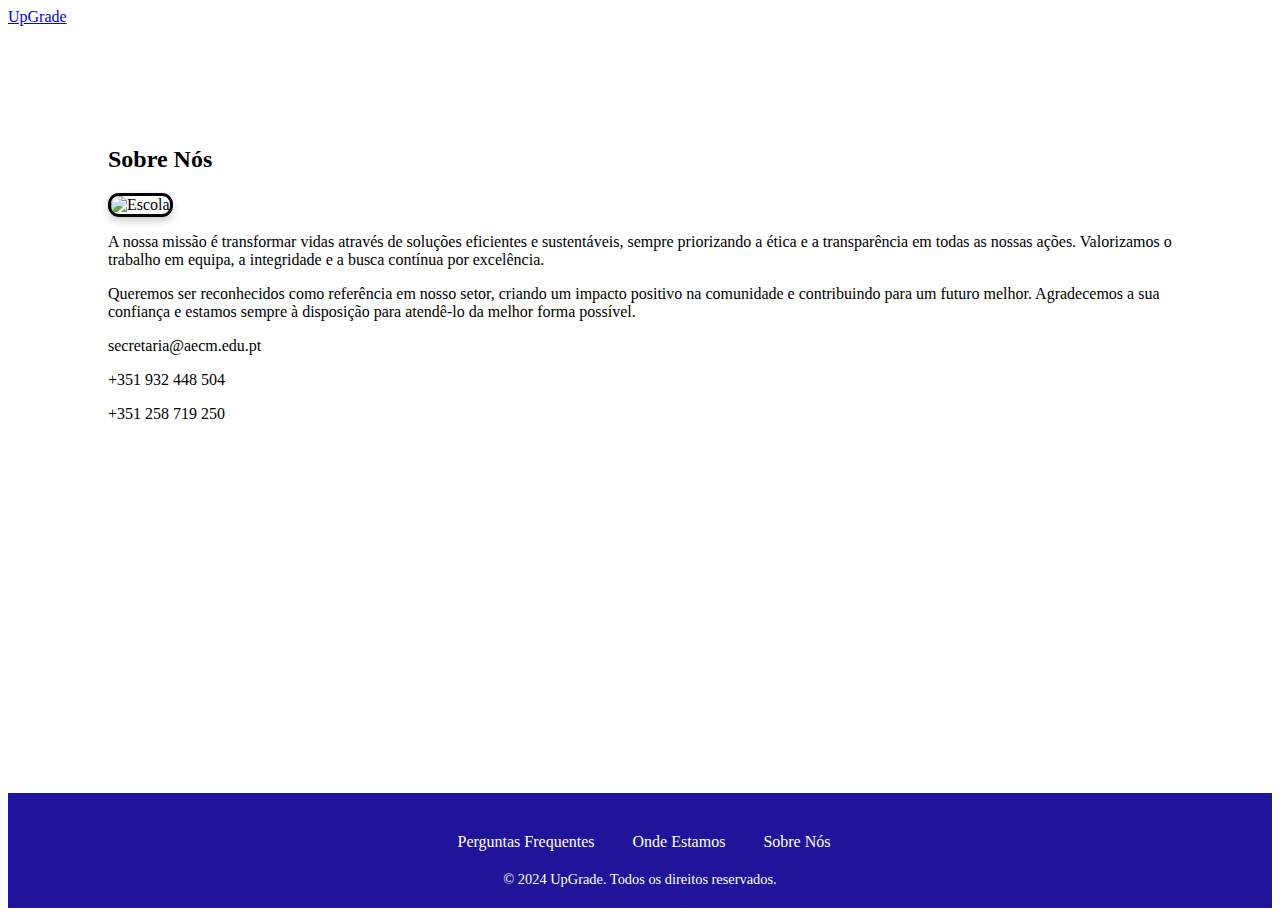
==== about.html @ 697c00a6 "Criação de repositório" ====
<!DOCTYPE html>
<html lang="pt-pt">
<head>
    <meta charset="UTF-8">
    <meta name="viewport" content="width=device-width, initial-scale=1.0">
    <link rel="stylesheet" href="https://cdnjs.cloudflare.com/ajax/libs/bootstrap-icons/1.5.0/font/bootstrap-icons.min.css">
    <link rel="stylesheet" href="https://cdnjs.cloudflare.com/ajax/libs/font-awesome/6.0.0-beta3/css/all.min.css">
    <link rel="apple-touch-icon" sizes="180x180" href="/Users/ricardoromano/Documents/assets/img/favicon_io-2/apple-touch-icon.png">
    <link rel="icon" type="image/png" sizes="32x32" href="/Users/ricardoromano/Documents/assets/img/favicon_io-2/favicon-32x32.png">
    <link rel="icon" type="image/png" sizes="16x16" href="/Users/ricardoromano/Documents/assets/img/favicon_io-2/favicon-16x16.png">
    <link rel="stylesheet" href="styles.css">
    <script src="script.js" defer></script>
    <title>UpGrade</title>
</head>
<body>
    <header>
        <a class="logo" href="./index.html">UpGrade</a>        
    </header>
            <section>
                <h2>Sobre Nós</h2>
                <img src="/Users/ricardoromano/Documents/Photos UpGrade/escola-img.jpeg" href="https://maps.app.goo.gl/TozJBmxt7qksmQ8S8?g_st=com.google.maps.preview.copy" alt="Escola" class="escola-img">
                <p><i class="bi bi-arrow-right"></i>A nossa missão é transformar vidas através de soluções eficientes e sustentáveis, sempre priorizando a ética e a transparência em todas as nossas ações. Valorizamos o trabalho em equipa, a integridade e a busca contínua por excelência.</p>
                <p><i class="bi bi-arrow-right"></i>Queremos ser reconhecidos como referência em nosso setor, criando um impacto positivo na comunidade e contribuindo para um futuro melhor. Agradecemos a sua confiança e estamos sempre à disposição para atendê-lo da melhor forma possível.</p>
                <p><i class="bi bi-envelope-fill"></i>     secretaria@aecm.edu.pt</p>
                <p><i class="bi bi-phone-fill"></i>     +351 932 448 504</p>
                <p><i class="bi bi-telephone-fill"></i>     +351 258 719 250</p>
            </section>
        <main class="website-content"></main>
<footer>
        <div class="footer-content">
            <ul>
                <li><a href="./faqs.html"><i class="bi bi-question-lg"></i>Perguntas Frequentes</a></li>
                <li><a href="./place.html"><i class="bi bi-geo-alt-fill"></i>Onde Estamos</a></li>
                <li><a href="./about.html"><i class="bi bi-person-fill"></i>Sobre Nós</a></li>
            </ul>
<p>&copy; 2024 UpGrade. Todos os direitos reservados.</p>
            <div class="social-icons">
                <a href="https://www.instagram.com/upgradegym1/" target="_blank"><i class="bi bi-instagram"></i></a>
                <a href="https://www.facebook.com/" target="_blank"><i class="bi bi-facebook"></i></a>
                <a href="https://www.reddit.com/?rdt=51637" target="_blank"><i class="bi bi-reddit"></i></a>
                <a href="https://www.youtube.com" target="_blank"><i class="bi bi-youtube"></i></a>
            </div>
        </div>
    </footer>
</body>
</html>
<style>

.escola-img  {
    width: 35%;
    border: 3px solid #010101;
    border-radius: 11px;
    box-shadow: 0 4px 8px rgba(0, 0, 0, 0.2);
    transition: transform 0.3s ease-in-out;
}

.escola-img:hover {
    transform: scale(1.05);
}

section {
       margin: 100px;
       padding-bottom: 10px;
       margin-bottom: -50px;
}
    
.website-content    {
    flex-grow: 1;
} 

    footer { /*rodape*/
    background-color: #20159a;
    color: white;
    text-align: center;
    padding: 20px 0;
    position: relative;
    bottom: 0;
    width: 100%;
}

.footer-content { /*conteudo do footer*/
    max-width: 1000px;
    margin: auto;
    position: relative;
}

footer ul { /* categorias do rodape*/
    list-style-type: none;
    padding: 0;
    margin: 20px 0;
    display: flex;
    justify-content: center;
}

footer ul li { /*estilos para itens do footer*/
    margin: 0 15px;
}

footer ul li a { /*estilo para links de navegação*/
    text-decoration: none;
    color: white;
    font-size: 1em;
    transition: color 0.3s;
    display: flex;
    align-items: center;
}

footer ul li a:hover { /*cor dos itens ao passar o rato*/
    color: #999999;
}

footer ul li a i {
    margin-right: 8px;
}

footer p {
    margin: 0;
    font-size: 0.9em;
}

body    {
    display: flex;
    flex-direction: column;
    min-height: 100vh;
    flex-grow: 1;
}

</style>
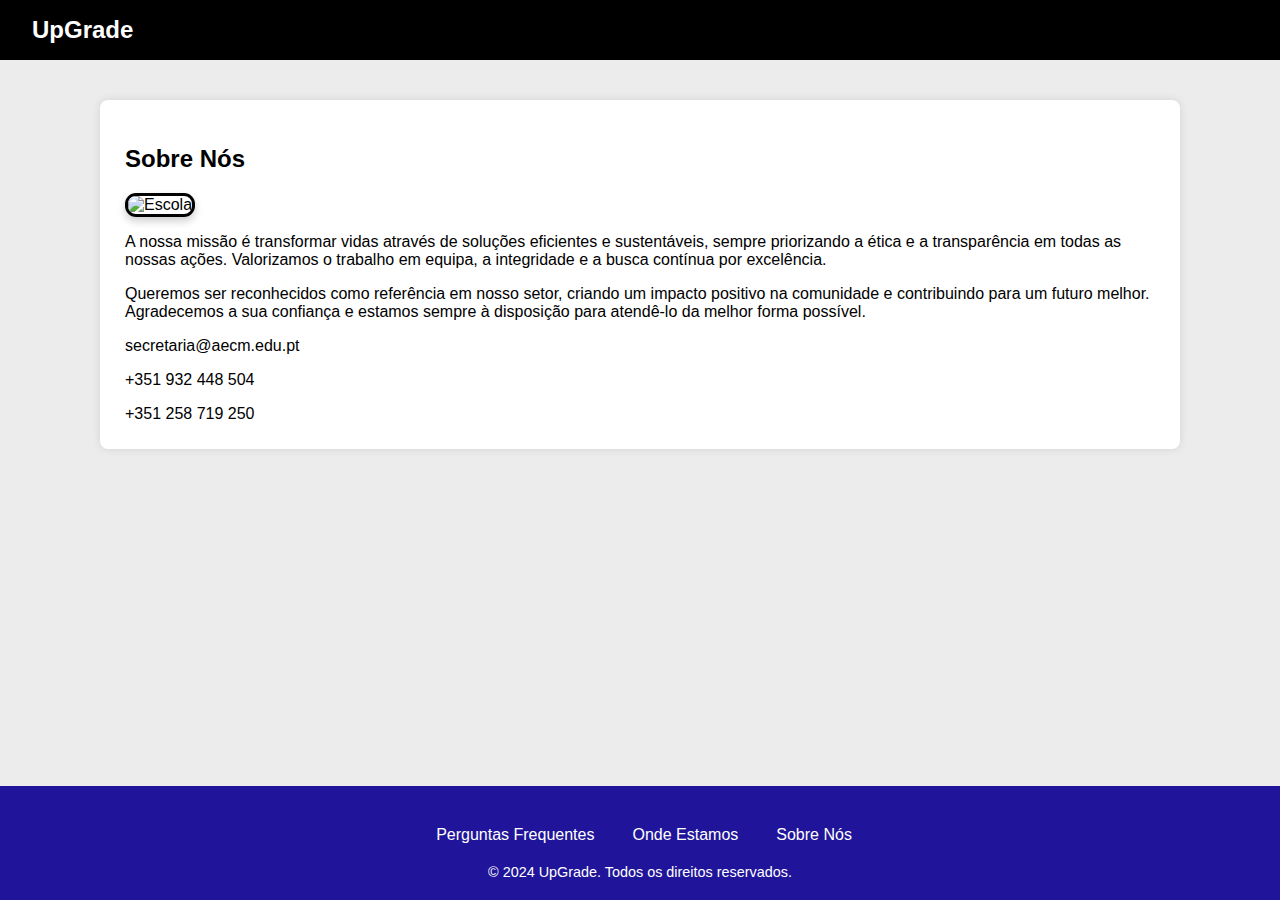
==== commit 1d4f0257: "random" ====
--- a/about.html
+++ b/about.html
@@ -5,11 +5,11 @@
     <meta name="viewport" content="width=device-width, initial-scale=1.0">
     <link rel="stylesheet" href="https://cdnjs.cloudflare.com/ajax/libs/bootstrap-icons/1.5.0/font/bootstrap-icons.min.css">
     <link rel="stylesheet" href="https://cdnjs.cloudflare.com/ajax/libs/font-awesome/6.0.0-beta3/css/all.min.css">
-    <link rel="apple-touch-icon" sizes="180x180" href="/Users/ricardoromano/Documents/assets/img/favicon_io-2/apple-touch-icon.png">
-    <link rel="icon" type="image/png" sizes="32x32" href="/Users/ricardoromano/Documents/assets/img/favicon_io-2/favicon-32x32.png">
-    <link rel="icon" type="image/png" sizes="16x16" href="/Users/ricardoromano/Documents/assets/img/favicon_io-2/favicon-16x16.png">
-    <link rel="stylesheet" href="styles.css">
-    <script src="script.js" defer></script>
+    <link rel="apple-touch-icon" sizes="180x180" href="./assets/img/favicon/apple-touch-icon.png">
+    <link rel="icon" type="image/png" sizes="32x32" href="./assets/img/favicon/favicon-32x32.png">
+    <link rel="icon" type="image/png" sizes="16x16" href="./assets/img/favicon/favicon-16x16.png">
+    <link rel="stylesheet" href="./assets/css/styles.css">
+    <script src="./assets/js/script.js" defer></script>
     <title>UpGrade</title>
 </head>
 <body>
@@ -18,7 +18,7 @@
     </header>
             <section>
                 <h2>Sobre Nós</h2>
-                <img src="/Users/ricardoromano/Documents/Photos UpGrade/escola-img.jpeg" href="https://maps.app.goo.gl/TozJBmxt7qksmQ8S8?g_st=com.google.maps.preview.copy" alt="Escola" class="escola-img">
+                <img src="assets/img/escola-img.jpeg" href="https://maps.app.goo.gl/TozJBmxt7qksmQ8S8?g_st=com.google.maps.preview.copy" alt="Escola" class="escola-img">
                 <p><i class="bi bi-arrow-right"></i>A nossa missão é transformar vidas através de soluções eficientes e sustentáveis, sempre priorizando a ética e a transparência em todas as nossas ações. Valorizamos o trabalho em equipa, a integridade e a busca contínua por excelência.</p>
                 <p><i class="bi bi-arrow-right"></i>Queremos ser reconhecidos como referência em nosso setor, criando um impacto positivo na comunidade e contribuindo para um futuro melhor. Agradecemos a sua confiança e estamos sempre à disposição para atendê-lo da melhor forma possível.</p>
                 <p><i class="bi bi-envelope-fill"></i>     secretaria@aecm.edu.pt</p>
@@ -38,7 +38,7 @@
                 <a href="https://www.instagram.com/upgradegym1/" target="_blank"><i class="bi bi-instagram"></i></a>
                 <a href="https://www.facebook.com/" target="_blank"><i class="bi bi-facebook"></i></a>
                 <a href="https://www.reddit.com/?rdt=51637" target="_blank"><i class="bi bi-reddit"></i></a>
-                <a href="https://www.youtube.com" target="_blank"><i class="bi bi-youtube"></i></a>
+                <a href="https://github.com/UpGradeFitness/upgradesite" target="_blank"><i class="bi bi-github"></i></a>
             </div>
         </div>
     </footer>
--- a/assets/css/styles.css
+++ b/assets/css/styles.css
@@ -0,0 +1,339 @@
+body { /* corpo do site*/
+    font-family: 'Gill Sans', 'Gill Sans MT', Calibri, 'Trebuchet MS', sans-serif;
+    margin: 0;
+    padding: 0;
+    background-color: #ececec;
+}
+
+header { /* cabeçalho*/
+    background-color: #000000;
+    display: flex;
+    justify-content: space-between;
+    padding: 1em 2em;
+    color: rgb(255, 255, 255);
+    font-family: 'Gill Sans', 'Gill Sans MT', Calibri, 'Trebuchet MS', sans-serif;
+    position: fixed;
+    width: 100%;
+    top: 0;
+    left: 0;
+    z-index: 1000;
+    box-sizing: border-box;
+}
+
+header .logo { /*"UpGrade"*/
+    font-size: 1.5em;
+    font-weight: bold;
+    cursor: pointer;
+    transition: color 0.3s;
+}
+
+.logo { /*decoração UpGrade*/
+    color: white;
+    text-decoration: none;
+}
+
+header .logo:hover { /*cor ao passar por cima do header logo*/
+    color: #999999;
+}
+
+header nav ul {
+    display: flex;
+    align-items: center;
+    justify-content: flex-start; 
+    flex-wrap: wrap;
+    padding-left: 0; 
+}
+
+header nav ul li {
+    list-style: none;
+    margin-right: 20px;
+}
+
+nav ul { /*conjunto de categorias da nav bar*/
+    list-style-type: none;
+    padding: 0;
+    margin: 0;
+    display: flex;
+}
+
+nav ul li { /* estilos para itens da navbar*/
+    margin: 0 15px;
+}
+
+nav ul li a { /* estilo para link de navegação*/
+    text-decoration: none;
+    color: white;
+    font-size: 1.2em;
+    transition: color 0.3s;
+}
+
+nav ul li a:hover { /*estilo para link de navegação "cor ao passar o rato"*/
+    color: #999999;
+}
+
+main { /*estilo para conteúdo principal*/
+    padding: 80px 20px 20px;
+}
+
+section { /*estilo para as sections*/
+    margin: 20px 0;
+    padding: 25px;
+    background-color: white;
+    border-radius: 8px;
+    box-shadow: 0 0 10px rgba(0, 0, 0, 0.1);
+    position: relative;
+}
+
+#home { /*quadrado principal com o btn*/
+    background: url('/Users/ricardoromano/Documents/home-img.jpeg') no-repeat center center/cover;
+    height: 77vh;
+    display: flex;
+    justify-content: center;
+    align-items: center;
+    color: white;
+    position: relative;
+    text-align: center;
+}
+
+.exercicios {
+    color: black;
+    text-decoration: none;
+}
+
+.exercicios:hover {
+    text-decoration: underline;
+}
+
+.overlays {
+    background-color: rgba(0, 0, 0, 0.5);
+    padding: 20px;
+    border-radius: 10px;
+}
+
+#suplements { 
+    width: 50%;
+}
+
+button { /*get started*/
+    display: block;
+    margin: 20px auto;
+    padding: 10px 20px;
+    font-size: 1em;
+    color: white;
+    background-color: #999999;
+    border: none;
+    border-radius: 5px;
+    cursor: pointer;
+    transition: background-color 0.3s;
+    transition: color 0.3s;
+    text-decoration: none;
+}
+
+a {
+    text-decoration: none;
+}
+
+button:hover { /*cor do botao ao passar o rato por cima*/
+    color: #000000;
+}
+
+/*footer*/
+
+footer { 
+    background-color: #20159a;
+    color: white;
+    text-align: center;
+    padding: 20px 0;
+    position: relative;
+    bottom: 0;
+    width: 100%;
+}
+
+.footer-content { /*conteudo do footer*/
+    max-width: 1000px;
+    margin: auto;
+    position: relative;
+}
+
+footer ul { /* categorias do rodape*/
+    list-style-type: none;
+    padding: 0;
+    margin: 20px 0;
+    display: flex;
+    justify-content: center;
+}
+
+footer ul li { /*estilos para itens do footer*/
+    margin: 0 15px;
+}
+
+footer ul li a { /*estilo para links de navegação*/
+    text-decoration: none;
+    color: white;
+    font-size: 1em;
+    transition: color 0.3s;
+    display: flex;
+    align-items: center;
+}
+
+footer ul li a:hover { /*cor dos itens ao passar o rato*/
+    color: #999999;
+}
+
+footer ul li a i {
+    margin-right: 8px;
+}
+
+footer p {
+    margin: 0;
+    font-size: 0.9em;
+}
+
+/*secção de nutrição*/
+
+#nutrition-section { 
+    min-height: 260px;
+}
+
+/* imagens pagina principal*/
+
+.exercicios-img {
+    border: 3px solid #010101;
+    border-radius: 11px;
+    box-shadow: 0 4px 8px rgba(0, 0, 0, 0.2);
+    transition: transform 0.3s ease-in-out;
+    width: 320px;
+    height: 250px;
+}
+
+.exercicios-img:hover {
+    transform: scale(1.05);
+}
+
+.suplementos-img {
+    border: 3px solid #010101;
+    border-radius: 11px;
+    box-shadow: 0 4px 8px rgba(0, 0, 0, 0.2);
+    transition: transform 0.3s ease-in-out;
+    width: 250px;
+    height: 250px;
+}
+
+.suplementos-img:hover {
+    transform: scale(1.05);
+}
+
+/*icones redes sociais*/
+
+.social-icons {
+    position: absolute;
+    bottom: 10px;
+    right: 10px;
+    display: flex;
+    gap: 10px;
+}
+
+.social-icons a {
+    color: white;
+    font-size: 1.5em;
+    transition: color 0.3s;
+}
+
+.social-icons a:hover {
+    color: #999999;
+}
+
+/*formulario*/
+#popup {
+    display: none;
+    position: fixed;
+    top: 50%;
+    left: 50%;
+    transform: translate(-50%, -50%);
+    z-index: 1000;
+    filter: none;
+}
+
+#overlay {
+    display: none;
+    position: fixed;
+    top: 0;
+    left: 0;
+    width: 100%;
+    height: 100%;
+    background-color: rgba(0, 0, 0, 0.5);
+    z-index: 999;
+}
+
+form {
+    background-color: #fff;
+    padding: 40px;
+    width: 95%;
+    border-radius: 10px;
+    box-shadow: 0 4px 8px rgba(0, 0, 0, 0.1);
+    margin-top: 30%;
+}
+
+.textform {
+    text-align: left;
+}
+
+label {
+    display: block;
+    margin-bottom: 8px;
+    font-weight: bold;
+}
+
+input, textarea {
+    width: 100%;
+    max-width: 100%; 
+    padding: 10px;
+    margin-bottom: 16px;
+    box-sizing: border-box;
+    border: 1px solid #ccc;
+    border-radius: 4px;
+}
+
+.button_menu {
+    background-color: #4caf50;
+    color: #fff;
+    padding: 10px 15px;
+    border: none;
+    border-radius: 4px;
+    cursor: pointer;
+    font-size: 16px;
+}
+.button_menu:hover {
+    background-color: #45a049;
+}
+
+.color_main {
+    color:#000000
+}
+
+.stats {
+    text-decoration: none;
+    color: white;
+    cursor: pointer;
+    font-size: 1.3em;
+    margin: 0 15px;
+}
+
+.stats:hover {
+    color: #999999;
+}
+
+.dicas-sec {
+    font-size: 20px;
+    color: white;
+    cursor: pointer;
+    transition: color 0.3s;
+}
+
+.dicas-sec:hover {
+    color: #999999;
+}
+
+.navitems {
+    font-size: 20px;
+}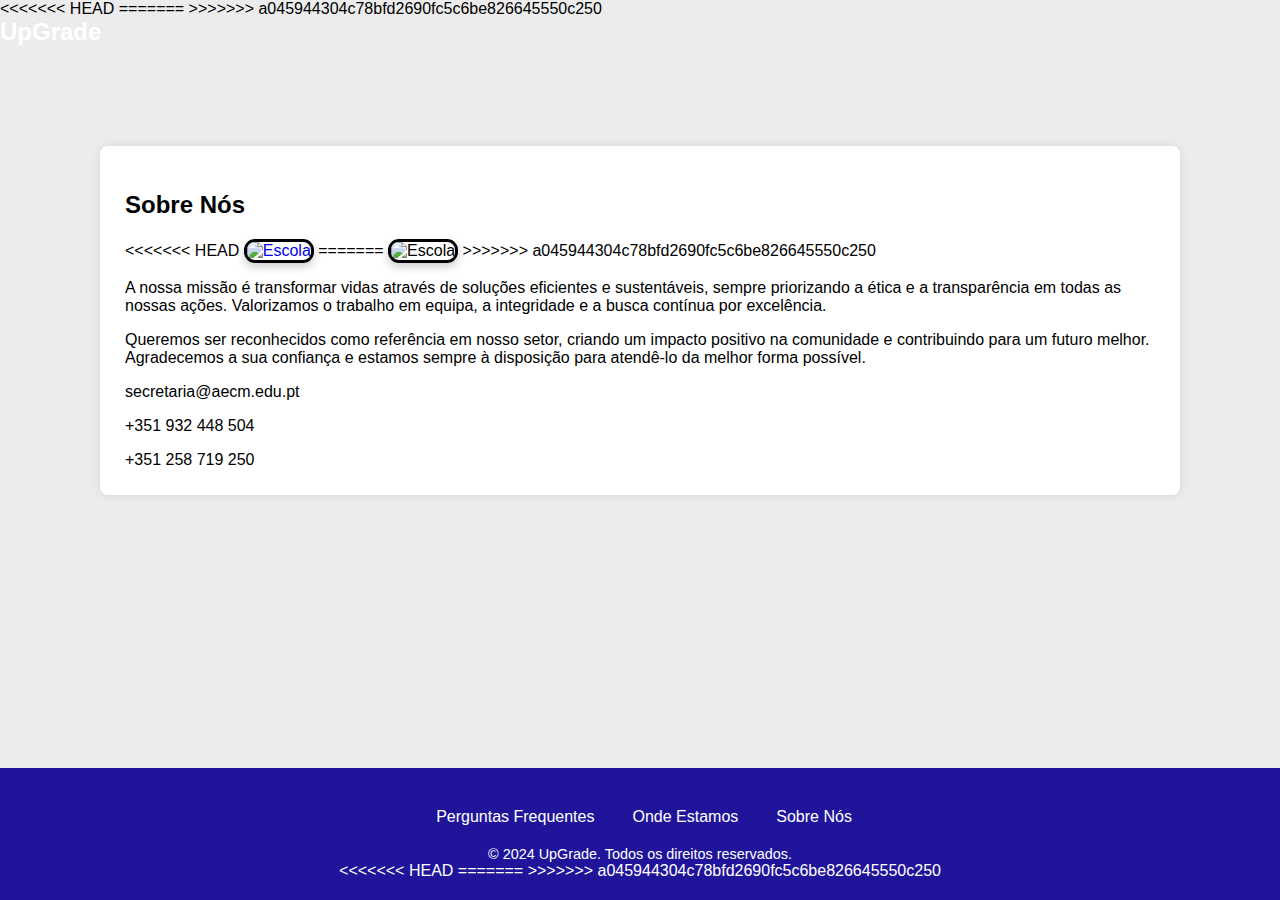
==== commit 8d6a0c86: "cscscs" ====
--- a/about.html
+++ b/about.html
@@ -5,11 +5,19 @@
     <meta name="viewport" content="width=device-width, initial-scale=1.0">
     <link rel="stylesheet" href="https://cdnjs.cloudflare.com/ajax/libs/bootstrap-icons/1.5.0/font/bootstrap-icons.min.css">
     <link rel="stylesheet" href="https://cdnjs.cloudflare.com/ajax/libs/font-awesome/6.0.0-beta3/css/all.min.css">
+<<<<<<< HEAD
     <link rel="apple-touch-icon" sizes="180x180" href="./assets/img/favicon/apple-touch-icon.png">
     <link rel="icon" type="image/png" sizes="32x32" href="./assets/img/favicon/favicon-32x32.png">
     <link rel="icon" type="image/png" sizes="16x16" href="./assets/img/favicon/favicon-16x16.png">
     <link rel="stylesheet" href="./assets/css/styles.css">
     <script src="./assets/js/script.js" defer></script>
+=======
+    <link rel="apple-touch-icon" sizes="180x180" href="/Users/ricardoromano/Documents/assets/img/favicon_io-2/apple-touch-icon.png">
+    <link rel="icon" type="image/png" sizes="32x32" href="/Users/ricardoromano/Documents/assets/img/favicon_io-2/favicon-32x32.png">
+    <link rel="icon" type="image/png" sizes="16x16" href="/Users/ricardoromano/Documents/assets/img/favicon_io-2/favicon-16x16.png">
+    <link rel="stylesheet" href="styles.css">
+    <script src="script.js" defer></script>
+>>>>>>> a045944304c78bfd2690fc5c6be826645550c250
     <title>UpGrade</title>
 </head>
 <body>
@@ -18,7 +26,13 @@
     </header>
             <section>
                 <h2>Sobre Nós</h2>
-                <img src="assets/img/escola-img.jpeg" href="https://maps.app.goo.gl/TozJBmxt7qksmQ8S8?g_st=com.google.maps.preview.copy" alt="Escola" class="escola-img">
+<<<<<<< HEAD
+                <a href="https://www.aecm.edu.pt/" target="_blank">
+                    <img src="assets/img/escola-img.jpeg" alt="Escola" class="escola-img">
+                </a>
+=======
+                <img src="/Users/ricardoromano/Documents/Photos UpGrade/escola-img.jpeg" href="https://maps.app.goo.gl/TozJBmxt7qksmQ8S8?g_st=com.google.maps.preview.copy" alt="Escola" class="escola-img">
+>>>>>>> a045944304c78bfd2690fc5c6be826645550c250
                 <p><i class="bi bi-arrow-right"></i>A nossa missão é transformar vidas através de soluções eficientes e sustentáveis, sempre priorizando a ética e a transparência em todas as nossas ações. Valorizamos o trabalho em equipa, a integridade e a busca contínua por excelência.</p>
                 <p><i class="bi bi-arrow-right"></i>Queremos ser reconhecidos como referência em nosso setor, criando um impacto positivo na comunidade e contribuindo para um futuro melhor. Agradecemos a sua confiança e estamos sempre à disposição para atendê-lo da melhor forma possível.</p>
                 <p><i class="bi bi-envelope-fill"></i>     secretaria@aecm.edu.pt</p>
@@ -38,7 +52,11 @@
                 <a href="https://www.instagram.com/upgradegym1/" target="_blank"><i class="bi bi-instagram"></i></a>
                 <a href="https://www.facebook.com/" target="_blank"><i class="bi bi-facebook"></i></a>
                 <a href="https://www.reddit.com/?rdt=51637" target="_blank"><i class="bi bi-reddit"></i></a>
+<<<<<<< HEAD
                 <a href="https://github.com/UpGradeFitness/upgradesite" target="_blank"><i class="bi bi-github"></i></a>
+=======
+                <a href="https://www.youtube.com" target="_blank"><i class="bi bi-youtube"></i></a>
+>>>>>>> a045944304c78bfd2690fc5c6be826645550c250
             </div>
         </div>
     </footer>
--- a/assets/css/styles.css
+++ b/assets/css/styles.css
@@ -5,6 +5,20 @@
     background-color: #ececec;
 }
 
+<<<<<<< HEAD
+@keyframes fadeInUp {
+    0% {
+        opacity: 0;
+        transform: translateY(20px);
+    }
+    100% {
+        opacity: 1;
+        transform: translateY(0);
+    }
+}
+
+=======
+>>>>>>> a045944304c78bfd2690fc5c6be826645550c250
 header { /* cabeçalho*/
     background-color: #000000;
     display: flex;
@@ -30,6 +44,22 @@
 .logo { /*decoração UpGrade*/
     color: white;
     text-decoration: none;
+<<<<<<< HEAD
+    animation: fadeInUp 1s ease-in-out;
+
+=======
+}
+
+.dicas {
+    color: white;
+    cursor: pointer;
+    transition: color 0.3s;
+    font-size: 1em;
+}
+
+.dicas:hover {
+    color: #999999;
+>>>>>>> a045944304c78bfd2690fc5c6be826645550c250
 }
 
 header .logo:hover { /*cor ao passar por cima do header logo*/
@@ -54,6 +84,10 @@
     padding: 0;
     margin: 0;
     display: flex;
+<<<<<<< HEAD
+    animation: fadeInUp 1s ease-in-out;
+=======
+>>>>>>> a045944304c78bfd2690fc5c6be826645550c250
 }
 
 nav ul li { /* estilos para itens da navbar*/
@@ -82,10 +116,18 @@
     border-radius: 8px;
     box-shadow: 0 0 10px rgba(0, 0, 0, 0.1);
     position: relative;
+<<<<<<< HEAD
+    animation: fadeInUp 1s ease-in-out;
 }
 
 #home { /*quadrado principal com o btn*/
-    background: url('/Users/ricardoromano/Documents/home-img.jpeg') no-repeat center center/cover;
+    background: url('../img/home-img.jpg') no-repeat center center/cover;
+=======
+}
+
+#home { /*quadrado principal com o btn*/
+    background: url('/Users/ricardoromano/Documents/assets/img/home-img.jpg') no-repeat center center/cover;
+>>>>>>> a045944304c78bfd2690fc5c6be826645550c250
     height: 77vh;
     display: flex;
     justify-content: center;
@@ -137,9 +179,13 @@
     color: #000000;
 }
 
+<<<<<<< HEAD
 /*footer*/
 
 footer { 
+=======
+footer { /*rodape*/
+>>>>>>> a045944304c78bfd2690fc5c6be826645550c250
     background-color: #20159a;
     color: white;
     text-align: center;
@@ -189,9 +235,13 @@
     font-size: 0.9em;
 }
 
+<<<<<<< HEAD
 /*secção de nutrição*/
 
 #nutrition-section { 
+=======
+#nutrition-section { /*secção de nutrição*/
+>>>>>>> a045944304c78bfd2690fc5c6be826645550c250
     min-height: 260px;
 }
 
@@ -303,6 +353,10 @@
     cursor: pointer;
     font-size: 16px;
 }
+<<<<<<< HEAD
+=======
+
+>>>>>>> a045944304c78bfd2690fc5c6be826645550c250
 .button_menu:hover {
     background-color: #45a049;
 }
@@ -315,13 +369,18 @@
     text-decoration: none;
     color: white;
     cursor: pointer;
+<<<<<<< HEAD
     font-size: 1.3em;
+=======
+    font-size: 1.2em;
+>>>>>>> a045944304c78bfd2690fc5c6be826645550c250
     margin: 0 15px;
 }
 
 .stats:hover {
     color: #999999;
 }
+<<<<<<< HEAD
 
 .dicas-sec {
     font-size: 20px;
@@ -336,4 +395,6 @@
 
 .navitems {
     font-size: 20px;
-}+}
+=======
+>>>>>>> a045944304c78bfd2690fc5c6be826645550c250
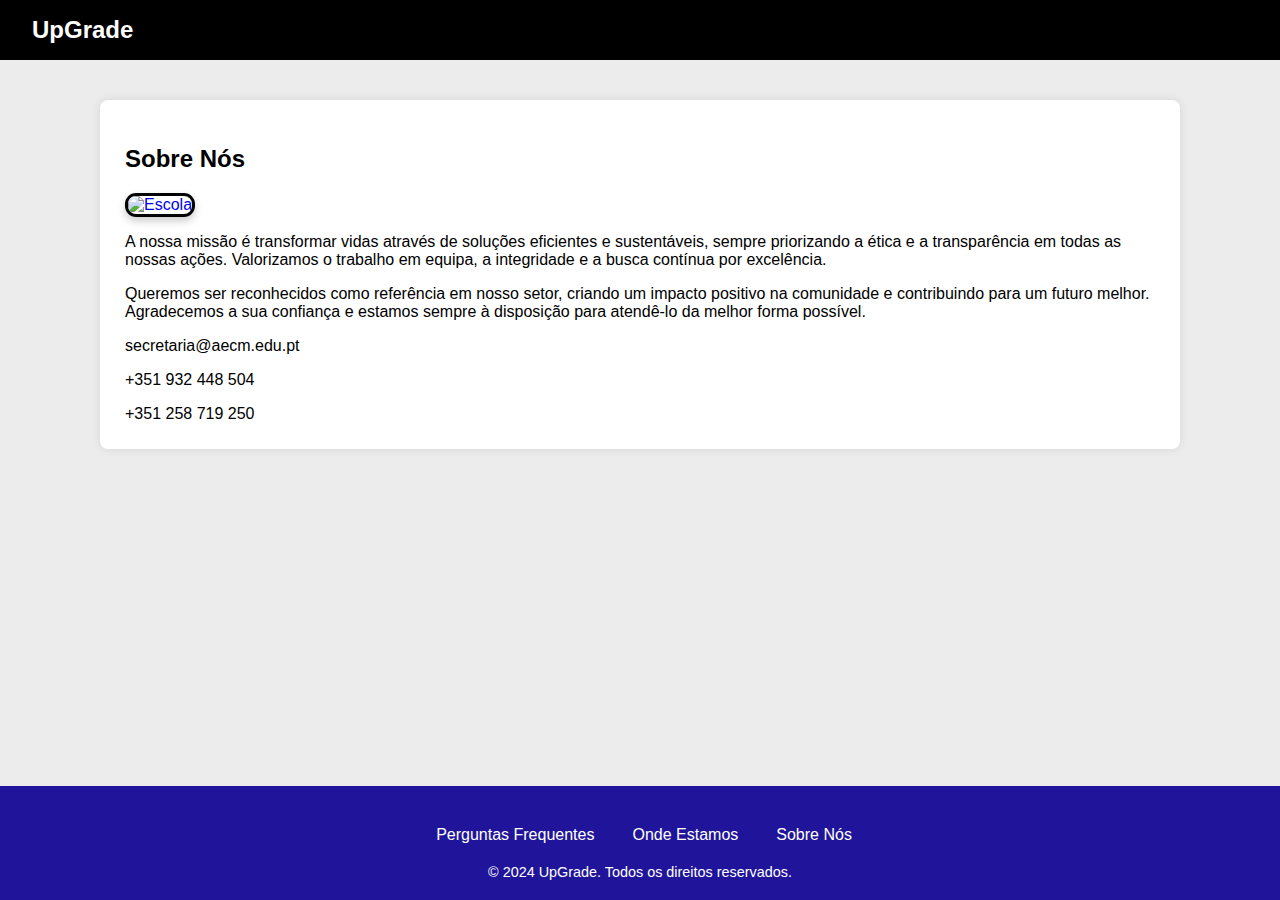
==== commit 18ea1324: "cscscs" ====
--- a/about.html
+++ b/about.html
@@ -5,19 +5,11 @@
     <meta name="viewport" content="width=device-width, initial-scale=1.0">
     <link rel="stylesheet" href="https://cdnjs.cloudflare.com/ajax/libs/bootstrap-icons/1.5.0/font/bootstrap-icons.min.css">
     <link rel="stylesheet" href="https://cdnjs.cloudflare.com/ajax/libs/font-awesome/6.0.0-beta3/css/all.min.css">
-<<<<<<< HEAD
     <link rel="apple-touch-icon" sizes="180x180" href="./assets/img/favicon/apple-touch-icon.png">
     <link rel="icon" type="image/png" sizes="32x32" href="./assets/img/favicon/favicon-32x32.png">
     <link rel="icon" type="image/png" sizes="16x16" href="./assets/img/favicon/favicon-16x16.png">
     <link rel="stylesheet" href="./assets/css/styles.css">
     <script src="./assets/js/script.js" defer></script>
-=======
-    <link rel="apple-touch-icon" sizes="180x180" href="/Users/ricardoromano/Documents/assets/img/favicon_io-2/apple-touch-icon.png">
-    <link rel="icon" type="image/png" sizes="32x32" href="/Users/ricardoromano/Documents/assets/img/favicon_io-2/favicon-32x32.png">
-    <link rel="icon" type="image/png" sizes="16x16" href="/Users/ricardoromano/Documents/assets/img/favicon_io-2/favicon-16x16.png">
-    <link rel="stylesheet" href="styles.css">
-    <script src="script.js" defer></script>
->>>>>>> a045944304c78bfd2690fc5c6be826645550c250
     <title>UpGrade</title>
 </head>
 <body>
@@ -26,13 +18,9 @@
     </header>
             <section>
                 <h2>Sobre Nós</h2>
-<<<<<<< HEAD
                 <a href="https://www.aecm.edu.pt/" target="_blank">
                     <img src="assets/img/escola-img.jpeg" alt="Escola" class="escola-img">
                 </a>
-=======
-                <img src="/Users/ricardoromano/Documents/Photos UpGrade/escola-img.jpeg" href="https://maps.app.goo.gl/TozJBmxt7qksmQ8S8?g_st=com.google.maps.preview.copy" alt="Escola" class="escola-img">
->>>>>>> a045944304c78bfd2690fc5c6be826645550c250
                 <p><i class="bi bi-arrow-right"></i>A nossa missão é transformar vidas através de soluções eficientes e sustentáveis, sempre priorizando a ética e a transparência em todas as nossas ações. Valorizamos o trabalho em equipa, a integridade e a busca contínua por excelência.</p>
                 <p><i class="bi bi-arrow-right"></i>Queremos ser reconhecidos como referência em nosso setor, criando um impacto positivo na comunidade e contribuindo para um futuro melhor. Agradecemos a sua confiança e estamos sempre à disposição para atendê-lo da melhor forma possível.</p>
                 <p><i class="bi bi-envelope-fill"></i>     secretaria@aecm.edu.pt</p>
@@ -52,11 +40,7 @@
                 <a href="https://www.instagram.com/upgradegym1/" target="_blank"><i class="bi bi-instagram"></i></a>
                 <a href="https://www.facebook.com/" target="_blank"><i class="bi bi-facebook"></i></a>
                 <a href="https://www.reddit.com/?rdt=51637" target="_blank"><i class="bi bi-reddit"></i></a>
-<<<<<<< HEAD
                 <a href="https://github.com/UpGradeFitness/upgradesite" target="_blank"><i class="bi bi-github"></i></a>
-=======
-                <a href="https://www.youtube.com" target="_blank"><i class="bi bi-youtube"></i></a>
->>>>>>> a045944304c78bfd2690fc5c6be826645550c250
             </div>
         </div>
     </footer>
--- a/assets/css/styles.css
+++ b/assets/css/styles.css
@@ -5,7 +5,6 @@
     background-color: #ececec;
 }
 
-<<<<<<< HEAD
 @keyframes fadeInUp {
     0% {
         opacity: 0;
@@ -17,8 +16,6 @@
     }
 }
 
-=======
->>>>>>> a045944304c78bfd2690fc5c6be826645550c250
 header { /* cabeçalho*/
     background-color: #000000;
     display: flex;
@@ -44,22 +41,8 @@
 .logo { /*decoração UpGrade*/
     color: white;
     text-decoration: none;
-<<<<<<< HEAD
     animation: fadeInUp 1s ease-in-out;
 
-=======
-}
-
-.dicas {
-    color: white;
-    cursor: pointer;
-    transition: color 0.3s;
-    font-size: 1em;
-}
-
-.dicas:hover {
-    color: #999999;
->>>>>>> a045944304c78bfd2690fc5c6be826645550c250
 }
 
 header .logo:hover { /*cor ao passar por cima do header logo*/
@@ -84,10 +67,7 @@
     padding: 0;
     margin: 0;
     display: flex;
-<<<<<<< HEAD
     animation: fadeInUp 1s ease-in-out;
-=======
->>>>>>> a045944304c78bfd2690fc5c6be826645550c250
 }
 
 nav ul li { /* estilos para itens da navbar*/
@@ -116,18 +96,11 @@
     border-radius: 8px;
     box-shadow: 0 0 10px rgba(0, 0, 0, 0.1);
     position: relative;
-<<<<<<< HEAD
     animation: fadeInUp 1s ease-in-out;
 }
 
 #home { /*quadrado principal com o btn*/
     background: url('../img/home-img.jpg') no-repeat center center/cover;
-=======
-}
-
-#home { /*quadrado principal com o btn*/
-    background: url('/Users/ricardoromano/Documents/assets/img/home-img.jpg') no-repeat center center/cover;
->>>>>>> a045944304c78bfd2690fc5c6be826645550c250
     height: 77vh;
     display: flex;
     justify-content: center;
@@ -179,13 +152,9 @@
     color: #000000;
 }
 
-<<<<<<< HEAD
 /*footer*/
 
 footer { 
-=======
-footer { /*rodape*/
->>>>>>> a045944304c78bfd2690fc5c6be826645550c250
     background-color: #20159a;
     color: white;
     text-align: center;
@@ -235,13 +204,9 @@
     font-size: 0.9em;
 }
 
-<<<<<<< HEAD
 /*secção de nutrição*/
 
 #nutrition-section { 
-=======
-#nutrition-section { /*secção de nutrição*/
->>>>>>> a045944304c78bfd2690fc5c6be826645550c250
     min-height: 260px;
 }
 
@@ -353,10 +318,6 @@
     cursor: pointer;
     font-size: 16px;
 }
-<<<<<<< HEAD
-=======
-
->>>>>>> a045944304c78bfd2690fc5c6be826645550c250
 .button_menu:hover {
     background-color: #45a049;
 }
@@ -369,18 +330,13 @@
     text-decoration: none;
     color: white;
     cursor: pointer;
-<<<<<<< HEAD
     font-size: 1.3em;
-=======
-    font-size: 1.2em;
->>>>>>> a045944304c78bfd2690fc5c6be826645550c250
     margin: 0 15px;
 }
 
 .stats:hover {
     color: #999999;
 }
-<<<<<<< HEAD
 
 .dicas-sec {
     font-size: 20px;
@@ -396,5 +352,3 @@
 .navitems {
     font-size: 20px;
 }
-=======
->>>>>>> a045944304c78bfd2690fc5c6be826645550c250
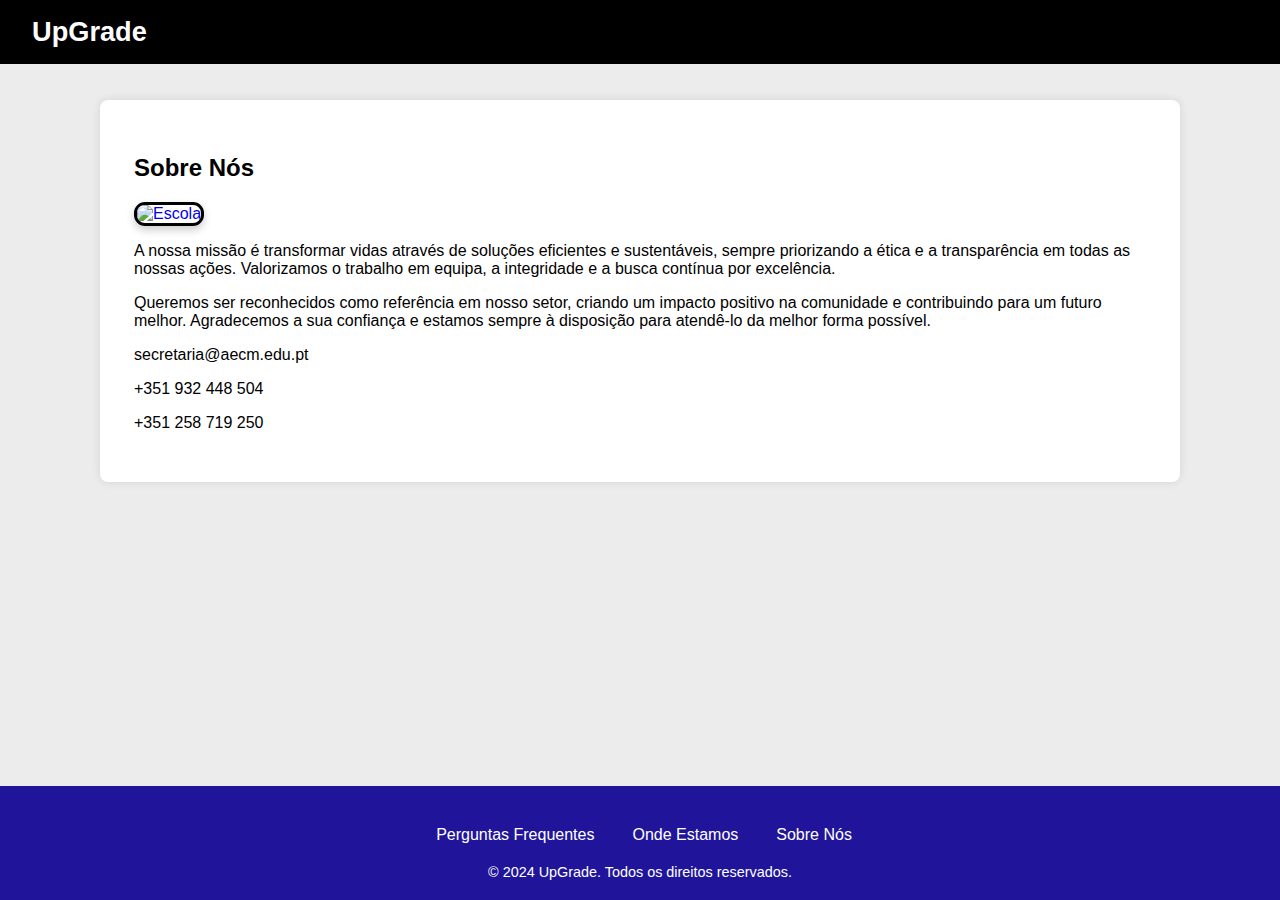
==== commit 3f71eded: "oiiub" ====
--- a/about.html
+++ b/about.html
@@ -16,7 +16,7 @@
     <header>
         <a class="logo" href="./index.html">UpGrade</a>        
     </header>
-            <section>
+            <section class="sections">
                 <h2>Sobre Nós</h2>
                 <a href="https://www.aecm.edu.pt/" target="_blank">
                     <img src="assets/img/escola-img.jpeg" alt="Escola" class="escola-img">
--- a/assets/css/styles.css
+++ b/assets/css/styles.css
@@ -4,6 +4,386 @@
     padding: 0;
     background-color: #ececec;
 }
+
+header {
+    background-color: #000000;
+    display: flex;
+    justify-content: space-between;
+    align-items: center;
+    padding: 1em 2em;
+    color: rgb(255, 255, 255);
+    position: fixed;
+    width: 100%;
+    top: 0;
+    left: 0;
+    z-index: 1000;
+    box-sizing: border-box;
+}
+
+header .logo {
+    font-size: 1.7em;
+    font-weight: bold;
+    cursor: pointer;
+    color: white;
+    text-decoration: none;
+    transition: color 0.3s;
+    font-family: 'Gill Sans', 'Gill Sans MT', Calibri, 'Trebuchet MS', sans-serif;
+}
+
+header .logo:hover {
+    color: #999999;
+}
+
+/*NAV-BAR*/
+
+.navitems {
+    font-size: 24px;
+    align-items: center;
+    color: white;
+
+}
+
+nav ul {
+    list-style-type: none;
+    padding: 0;
+    margin: 0;
+    display: flex;
+    align-items: center; /* Center items vertically */
+    animation: fadeInUp 1s ease-in-out;
+    margin-right: 410px;   
+}
+
+nav ul li {
+    margin: 0 15px;
+}
+
+nav ul li a {
+    text-decoration: none;
+    color: white;
+    transition: color 0.3s;
+}
+
+nav ul li a:hover {
+    color: #999999;
+}
+
+.exercicios-img {
+    margin-left: 600px;
+    margin-top: -150px;
+}
+
+.overlays {
+    background-color: rgba(0, 0, 0, 0.5);
+    padding: 20px;
+    border-radius: 10px;
+}
+
+/*footer*/
+
+footer { 
+    background-color: #20159a;
+    color: white;
+    text-align: center;
+    padding: 20px 0;
+    position: relative;
+    bottom: 0;
+    width: 100%;
+}
+
+.footer-content { /*conteudo do footer*/
+    max-width: 1000px;
+    margin: auto;
+    position: relative;
+}
+
+footer ul { /* categorias do rodape*/
+    list-style-type: none;
+    padding: 0;
+    margin: 20px 0;
+    display: flex;
+    justify-content: center;
+}
+
+footer ul li { /*estilos para itens do footer*/
+    margin: 0 15px;
+}
+
+footer ul li a { /*estilo para links de navegação*/
+    text-decoration: none;
+    color: white;
+    font-size: 1em;
+    transition: color 0.3s;
+    display: flex;
+    align-items: center;
+}
+
+footer ul li a:hover { /*cor dos itens ao passar o rato*/
+    color: #999999;
+}
+
+footer ul li a i {
+    margin-right: 8px;
+}
+
+footer p {
+    margin: 0;
+    font-size: 0.9em;
+}
+
+/*icones redes sociais*/
+
+.social-icons {
+    position: absolute;
+    bottom: 10px;
+    right: 10px;
+    display: flex;
+    gap: 10px;
+}
+
+.social-icons a {
+    color: white;
+    font-size: 1.5em;
+    transition: color 0.3s;
+}
+
+.social-icons a:hover {
+    color: #999999;
+}
+
+/*formulario*/
+#popup {
+    display: none;
+    position: fixed;
+    top: 50%;
+    left: 50%;
+    transform: translate(-50%, -50%);
+    z-index: 1000;
+    filter: none;
+}
+
+#overlay {
+    display: none;
+    position: fixed;
+    top: 0;
+    left: 0;
+    width: 100%;
+    height: 100%;
+    background-color: rgba(0, 0, 0, 0.5);
+    z-index: 999;
+}
+
+form {
+    background-color: #fff;
+    padding: 40px;
+    width: 95%;
+    border-radius: 10px;
+    box-shadow: 0 4px 8px rgba(0, 0, 0, 0.1);
+    margin-top: 30%;
+}
+
+.textform {
+    text-align: left;
+}
+
+label {
+    display: block;
+    margin-bottom: 8px;
+    font-weight: bold;
+}
+
+input, textarea {
+    width: 100%;
+    max-width: 100%; 
+    padding: 10px;
+    margin-bottom: 16px;
+    box-sizing: border-box;
+    border: 1px solid #ccc;
+    border-radius: 4px;
+}
+
+/*BUTTONS*/
+
+button { /*get started*/
+    display: block;
+    margin: 20px auto;
+    padding: 10px 20px;
+    font-size: 1em;
+    color: white;
+    background-color: #999999;
+    border: none;
+    border-radius: 5px;
+    cursor: pointer;
+    transition: background-color 0.3s;
+    transition: color 0.3s;
+    text-decoration: none;
+}
+
+a {
+    text-decoration: none;
+}
+
+button:hover { /*cor do botao ao passar o rato por cima*/
+    color: #000000;
+}
+
+.button_menu {
+    background-color: #4caf50;
+    color: #fff;
+    padding: 10px 15px;
+    border: none;
+    border-radius: 4px;
+    cursor: pointer;
+    font-size: 16px;
+}
+.button_menu:hover {
+    background-color: #45a049;
+}
+
+.color_main {
+    color:#000000
+}
+
+/*SECTIONS*/
+
+main { /*estilo para conteúdo principal*/
+    padding: 80px 20px 20px;
+}
+
+section { /*estilo para as sections*/
+    margin: 33px 0;
+    padding: 30px;
+    background-color: white;
+    border-radius: 8px;
+    box-shadow: 0 0 10px rgba(0, 0, 0, 0.1);
+    position: relative;
+    transition: background-color 0.3s ease-in-out;
+}
+
+.sections {
+    background-color: white;
+    padding: 2rem;
+    transition: transform 0.3s ease-in-out, border 0.3s ease-in-out;
+    border: 2px solid transparent;
+}
+
+.sections:hover {
+    transform: scale(1.01);
+    border: 2px solid black;
+}
+
+.nutriçãosection {
+    margin-left: 200px;
+    margin-right: 200px;
+    background-color: white;
+    padding: 2rem;
+    transition: transform 0.3s ease-in-out, border 0.3s ease-in-out;
+    border: 2px solid transparent;
+}
+
+.sections-exercises {
+    background-color: white;
+    padding: 2rem;
+    transition: transform 0.3s ease-in-out, border 0.3s ease-in-out;
+    border: 2px solid transparent;
+    
+}
+
+.sections-exercises:hover {
+    transform: scale(1.01);
+    border: 2px solid black;
+}
+
+.sections-exercises2 {
+    margin-left: 200px;
+    margin-right: 200px;
+    background-color: white;
+    padding: 2rem;
+    transition: transform 0.3s ease-in-out, border 0.3s ease-in-out;
+    border: 2px solid transparent;
+}
+
+.sections-exercises2:hover {
+    transform: scale(1.01);
+    border: 2px solid black;
+}
+
+#home { /*quadrado principal com o btn*/
+    background: url('../img/home-img.jpg') no-repeat center center/cover;
+    height: 80vh;
+    display: flex;
+    justify-content: center;
+    align-items: center;
+    color: white;
+    position: relative;
+    text-align: center;
+}
+
+.home-style {
+    background-color: white;
+    padding: 2rem;
+    transition: transform 0.3s ease-in-out, border 0.3s ease-in-out;
+    border: 2px solid transparent;
+}
+
+.home-style:hover {
+    transform: scale(1.01);
+    border: 2px solid black;
+}
+
+.exercicios {
+    color: black;
+    text-decoration: none;
+}
+
+.exercicios:hover {
+    text-decoration: underline;
+}
+
+.dicas-sec {
+    font-size: 20px;
+    color: white;
+    cursor: pointer;
+    transition: color 0.3s;
+}
+
+.dicas-sec:hover {
+    color: #999999;
+}
+
+.stats, .dicas-sec {
+    font-size: 1em; /* Adjust size as needed */
+    margin-left: 15px; /* Add spacing between stats and dicas links */
+}
+
+/* IMAGENS*/
+
+.exercicios-img {
+    border: 3px solid #010101;
+    border-radius: 11px;
+    box-shadow: 0 4px 8px rgba(0, 0, 0, 0.2);
+    transition: transform 0.3s ease-in-out;
+    width: 320px;
+    height: 250px;
+}
+
+.exercicios-img:hover {
+    transform: scale(1.05);
+}
+
+.suplementos-img {
+    border: 3px solid #010101;
+    border-radius: 11px;
+    box-shadow: 0 4px 8px rgba(0, 0, 0, 0.2);
+    transition: transform 0.3s ease-in-out;
+    width: 250px;
+    height: 250px;
+}
+
+.suplementos-img:hover {
+    transform: scale(1.05);
+}
+
+/*ANIMAÇÕES*/
 
 @keyframes fadeInUp {
     0% {
@@ -14,341 +394,4 @@
         opacity: 1;
         transform: translateY(0);
     }
-}
-
-header { /* cabeçalho*/
-    background-color: #000000;
-    display: flex;
-    justify-content: space-between;
-    padding: 1em 2em;
-    color: rgb(255, 255, 255);
-    font-family: 'Gill Sans', 'Gill Sans MT', Calibri, 'Trebuchet MS', sans-serif;
-    position: fixed;
-    width: 100%;
-    top: 0;
-    left: 0;
-    z-index: 1000;
-    box-sizing: border-box;
-}
-
-header .logo { /*"UpGrade"*/
-    font-size: 1.5em;
-    font-weight: bold;
-    cursor: pointer;
-    transition: color 0.3s;
-}
-
-.logo { /*decoração UpGrade*/
-    color: white;
-    text-decoration: none;
-    animation: fadeInUp 1s ease-in-out;
-
-}
-
-header .logo:hover { /*cor ao passar por cima do header logo*/
-    color: #999999;
-}
-
-header nav ul {
-    display: flex;
-    align-items: center;
-    justify-content: flex-start; 
-    flex-wrap: wrap;
-    padding-left: 0; 
-}
-
-header nav ul li {
-    list-style: none;
-    margin-right: 20px;
-}
-
-nav ul { /*conjunto de categorias da nav bar*/
-    list-style-type: none;
-    padding: 0;
-    margin: 0;
-    display: flex;
-    animation: fadeInUp 1s ease-in-out;
-}
-
-nav ul li { /* estilos para itens da navbar*/
-    margin: 0 15px;
-}
-
-nav ul li a { /* estilo para link de navegação*/
-    text-decoration: none;
-    color: white;
-    font-size: 1.2em;
-    transition: color 0.3s;
-}
-
-nav ul li a:hover { /*estilo para link de navegação "cor ao passar o rato"*/
-    color: #999999;
-}
-
-main { /*estilo para conteúdo principal*/
-    padding: 80px 20px 20px;
-}
-
-section { /*estilo para as sections*/
-    margin: 20px 0;
-    padding: 25px;
-    background-color: white;
-    border-radius: 8px;
-    box-shadow: 0 0 10px rgba(0, 0, 0, 0.1);
-    position: relative;
-    animation: fadeInUp 1s ease-in-out;
-}
-
-#home { /*quadrado principal com o btn*/
-    background: url('../img/home-img.jpg') no-repeat center center/cover;
-    height: 77vh;
-    display: flex;
-    justify-content: center;
-    align-items: center;
-    color: white;
-    position: relative;
-    text-align: center;
-}
-
-.exercicios {
-    color: black;
-    text-decoration: none;
-}
-
-.exercicios:hover {
-    text-decoration: underline;
-}
-
-.overlays {
-    background-color: rgba(0, 0, 0, 0.5);
-    padding: 20px;
-    border-radius: 10px;
-}
-
-#suplements { 
-    width: 50%;
-}
-
-button { /*get started*/
-    display: block;
-    margin: 20px auto;
-    padding: 10px 20px;
-    font-size: 1em;
-    color: white;
-    background-color: #999999;
-    border: none;
-    border-radius: 5px;
-    cursor: pointer;
-    transition: background-color 0.3s;
-    transition: color 0.3s;
-    text-decoration: none;
-}
-
-a {
-    text-decoration: none;
-}
-
-button:hover { /*cor do botao ao passar o rato por cima*/
-    color: #000000;
-}
-
-/*footer*/
-
-footer { 
-    background-color: #20159a;
-    color: white;
-    text-align: center;
-    padding: 20px 0;
-    position: relative;
-    bottom: 0;
-    width: 100%;
-}
-
-.footer-content { /*conteudo do footer*/
-    max-width: 1000px;
-    margin: auto;
-    position: relative;
-}
-
-footer ul { /* categorias do rodape*/
-    list-style-type: none;
-    padding: 0;
-    margin: 20px 0;
-    display: flex;
-    justify-content: center;
-}
-
-footer ul li { /*estilos para itens do footer*/
-    margin: 0 15px;
-}
-
-footer ul li a { /*estilo para links de navegação*/
-    text-decoration: none;
-    color: white;
-    font-size: 1em;
-    transition: color 0.3s;
-    display: flex;
-    align-items: center;
-}
-
-footer ul li a:hover { /*cor dos itens ao passar o rato*/
-    color: #999999;
-}
-
-footer ul li a i {
-    margin-right: 8px;
-}
-
-footer p {
-    margin: 0;
-    font-size: 0.9em;
-}
-
-/*secção de nutrição*/
-
-#nutrition-section { 
-    min-height: 260px;
-}
-
-/* imagens pagina principal*/
-
-.exercicios-img {
-    border: 3px solid #010101;
-    border-radius: 11px;
-    box-shadow: 0 4px 8px rgba(0, 0, 0, 0.2);
-    transition: transform 0.3s ease-in-out;
-    width: 320px;
-    height: 250px;
-}
-
-.exercicios-img:hover {
-    transform: scale(1.05);
-}
-
-.suplementos-img {
-    border: 3px solid #010101;
-    border-radius: 11px;
-    box-shadow: 0 4px 8px rgba(0, 0, 0, 0.2);
-    transition: transform 0.3s ease-in-out;
-    width: 250px;
-    height: 250px;
-}
-
-.suplementos-img:hover {
-    transform: scale(1.05);
-}
-
-/*icones redes sociais*/
-
-.social-icons {
-    position: absolute;
-    bottom: 10px;
-    right: 10px;
-    display: flex;
-    gap: 10px;
-}
-
-.social-icons a {
-    color: white;
-    font-size: 1.5em;
-    transition: color 0.3s;
-}
-
-.social-icons a:hover {
-    color: #999999;
-}
-
-/*formulario*/
-#popup {
-    display: none;
-    position: fixed;
-    top: 50%;
-    left: 50%;
-    transform: translate(-50%, -50%);
-    z-index: 1000;
-    filter: none;
-}
-
-#overlay {
-    display: none;
-    position: fixed;
-    top: 0;
-    left: 0;
-    width: 100%;
-    height: 100%;
-    background-color: rgba(0, 0, 0, 0.5);
-    z-index: 999;
-}
-
-form {
-    background-color: #fff;
-    padding: 40px;
-    width: 95%;
-    border-radius: 10px;
-    box-shadow: 0 4px 8px rgba(0, 0, 0, 0.1);
-    margin-top: 30%;
-}
-
-.textform {
-    text-align: left;
-}
-
-label {
-    display: block;
-    margin-bottom: 8px;
-    font-weight: bold;
-}
-
-input, textarea {
-    width: 100%;
-    max-width: 100%; 
-    padding: 10px;
-    margin-bottom: 16px;
-    box-sizing: border-box;
-    border: 1px solid #ccc;
-    border-radius: 4px;
-}
-
-.button_menu {
-    background-color: #4caf50;
-    color: #fff;
-    padding: 10px 15px;
-    border: none;
-    border-radius: 4px;
-    cursor: pointer;
-    font-size: 16px;
-}
-.button_menu:hover {
-    background-color: #45a049;
-}
-
-.color_main {
-    color:#000000
-}
-
-.stats {
-    text-decoration: none;
-    color: white;
-    cursor: pointer;
-    font-size: 1.3em;
-    margin: 0 15px;
-}
-
-.stats:hover {
-    color: #999999;
-}
-
-.dicas-sec {
-    font-size: 20px;
-    color: white;
-    cursor: pointer;
-    transition: color 0.3s;
-}
-
-.dicas-sec:hover {
-    color: #999999;
-}
-
-.navitems {
-    font-size: 20px;
-}
+}